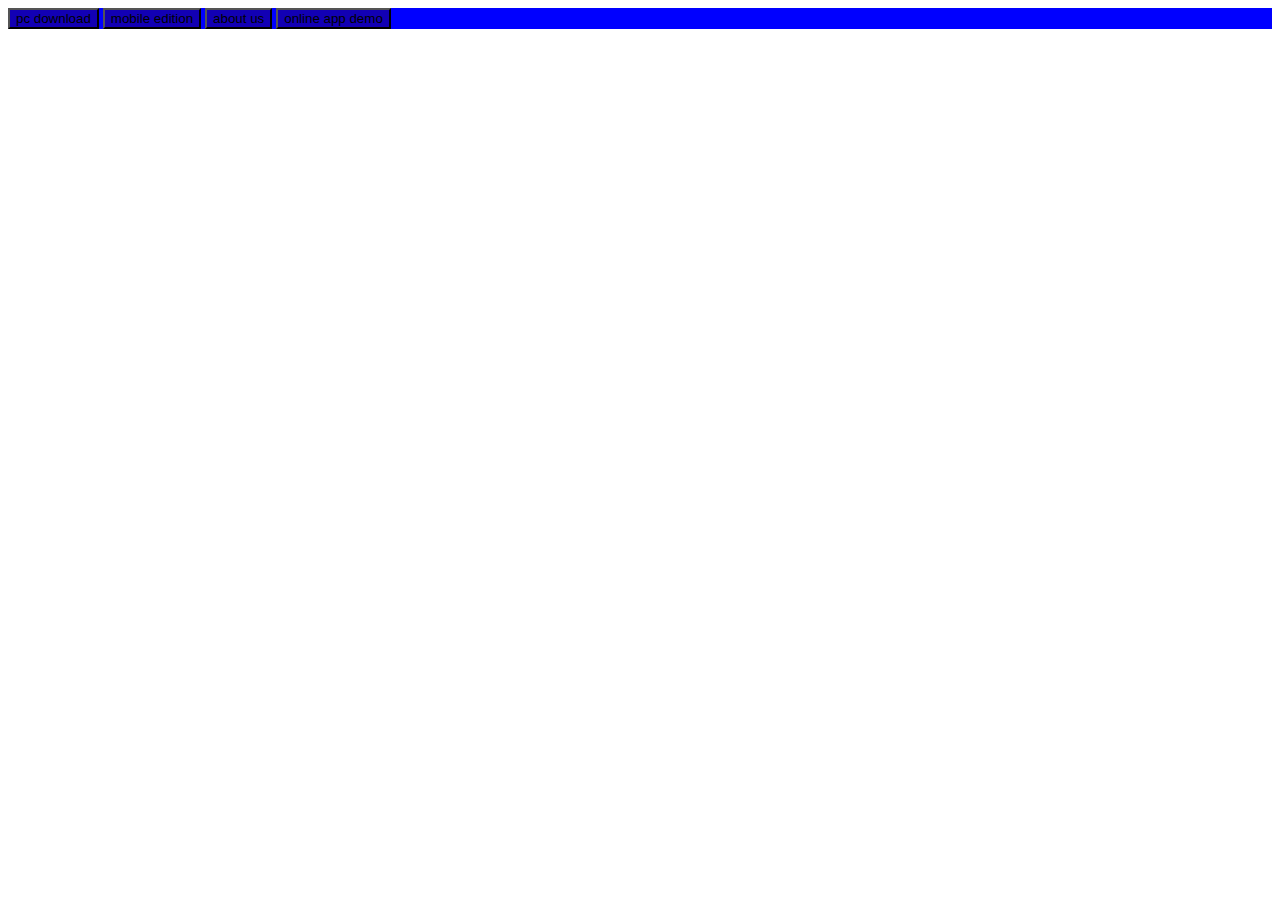
==== index.html @ 4ff0ab65 "github pages upload" ====
<!DOCTYPE html>
<html>
<head>
  <script src="main 2.js"></script>
<meta name="viewport" content="width=device-width, initial-scale=1">
<link rel="stylesheet" href="style 2.css">
<script src="main 2.js"></script>
<title>desofy.com</title>
<link rel="icon" type="image/x-icon" href="favicon.ico">
<noscript>please enable javascript</noscript>
</head>
<body>
  <div id="topnavbar">
    <button href="javascript:void(0)" class="topbar">pc download</button>
    <button href="javascript:void(0)" class="topbar">mobile edition</button>
    <button href="about.html" class="topbar">about us</button>
    <button href="webapp.html" class="topbar">online app demo</button>
  </div>
</body>
</html>
---- style 2.css ----
#topnavbar {
  color: #0000FF;
  background-color: #0000FF;
  top: 0;
}

.topnav {
  color: white;
  background-color: blue;
}

.topbar {
  color:black;
  background-color:rgb(18, 0, 180);
}
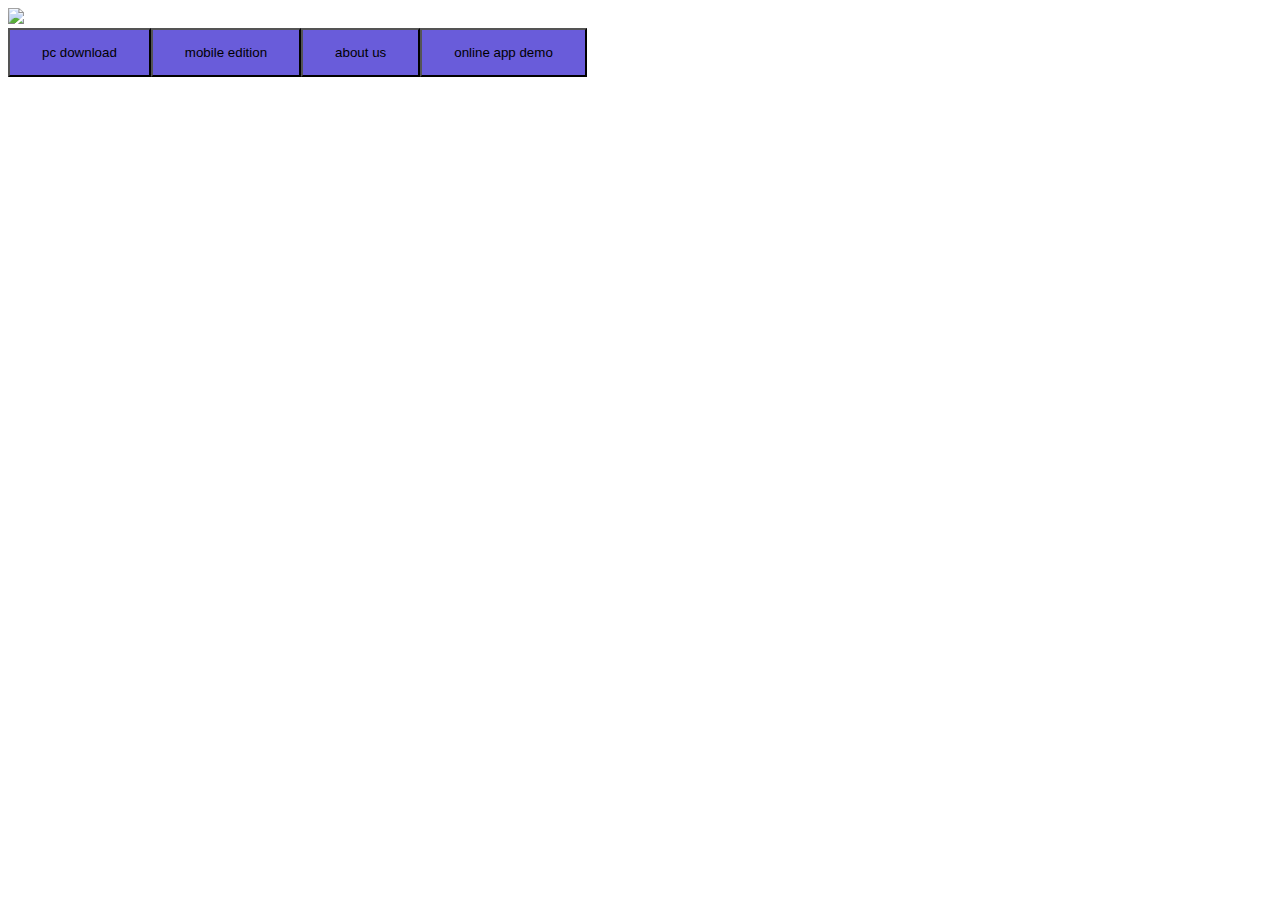
==== commit 326c2cf6: "menu bar update" ====
--- a/index.html
+++ b/index.html
@@ -10,6 +10,7 @@
 <noscript>please enable javascript</noscript>
 </head>
 <body>
+  <image id="logo" src="hi.png"></image>
   <div id="topnavbar">
     <button href="javascript:void(0)" class="topbar">pc download</button>
     <button href="javascript:void(0)" class="topbar">mobile edition</button>
--- a/style 2.css
+++ b/style 2.css
@@ -11,5 +11,7 @@
 
 .topbar {
   color:black;
-  background-color:rgb(18, 0, 180);
+  background-color:rgb(105, 92, 218);
+  padding: 15px 32px;
+  float:left;
 }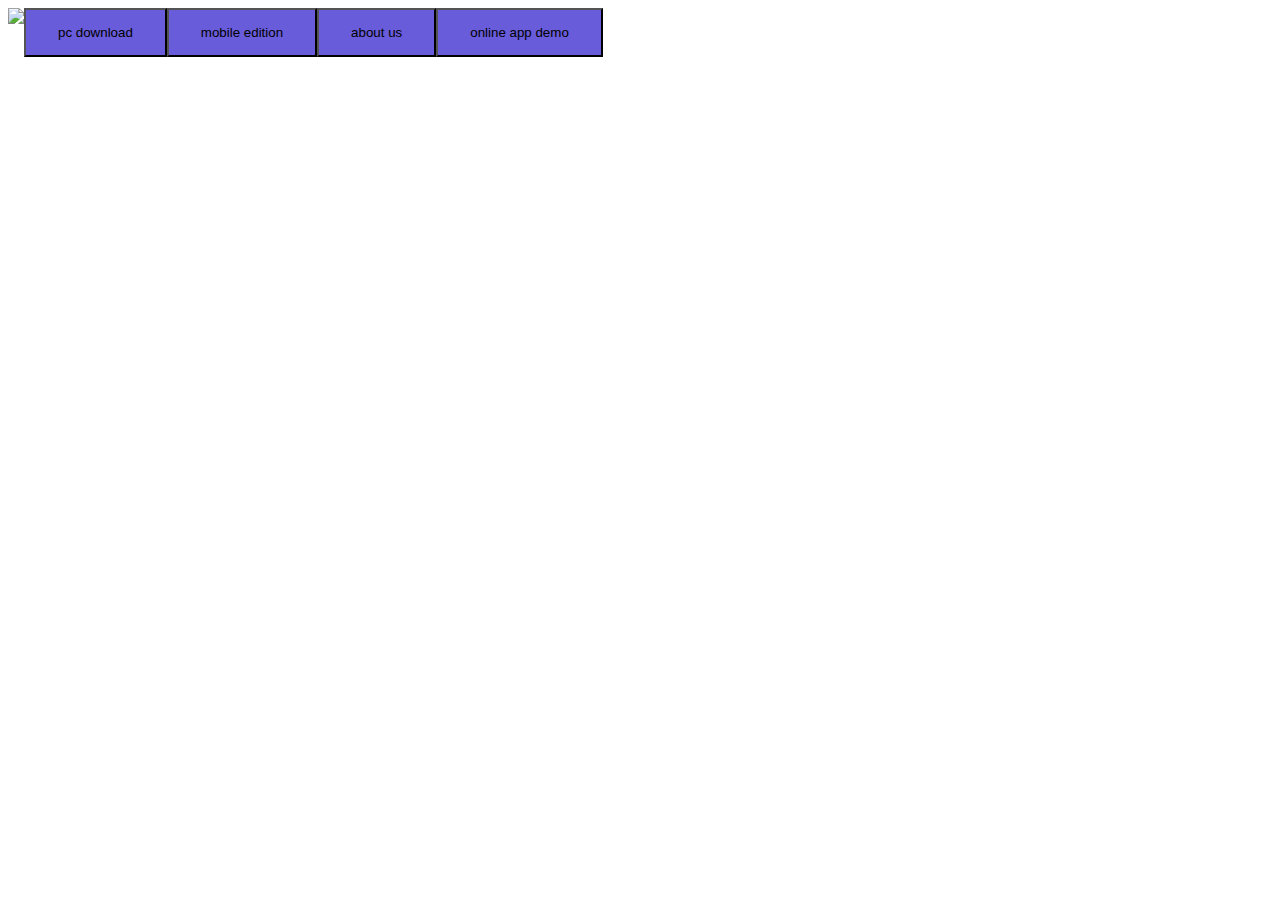
==== commit e3d79458: "menu update" ====
--- a/index.html
+++ b/index.html
@@ -10,8 +10,8 @@
 <noscript>please enable javascript</noscript>
 </head>
 <body>
-  <image id="logo" src="hi.png"></image>
   <div id="topnavbar">
+    <image id="logo" src="hi.png"></image>
     <button href="javascript:void(0)" class="topbar">pc download</button>
     <button href="javascript:void(0)" class="topbar">mobile edition</button>
     <button href="about.html" class="topbar">about us</button>
--- a/style 2.css
+++ b/style 2.css
@@ -14,4 +14,10 @@
   background-color:rgb(105, 92, 218);
   padding: 15px 32px;
   float:left;
+}
+
+#logo {
+  left:0;
+  top:0;
+  float:left
 }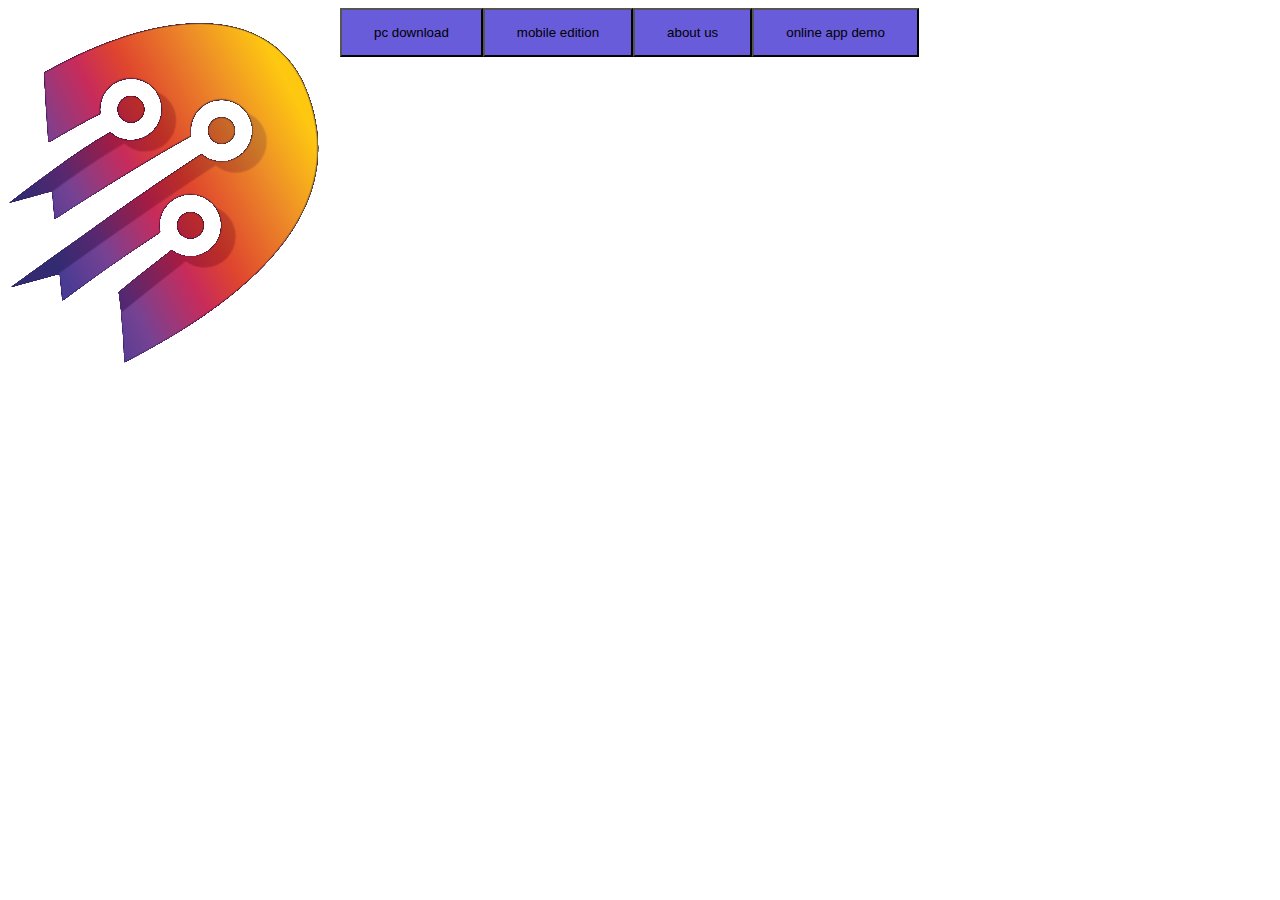
==== commit d92fab49: "menu fix" ====
--- a/index.html
+++ b/index.html
@@ -11,7 +11,7 @@
 </head>
 <body>
   <div id="topnavbar">
-    <image id="logo" src="hi.png"></image>
+    <image id="logo" src="HI.png"></image>
     <button href="javascript:void(0)" class="topbar">pc download</button>
     <button href="javascript:void(0)" class="topbar">mobile edition</button>
     <button href="about.html" class="topbar">about us</button>
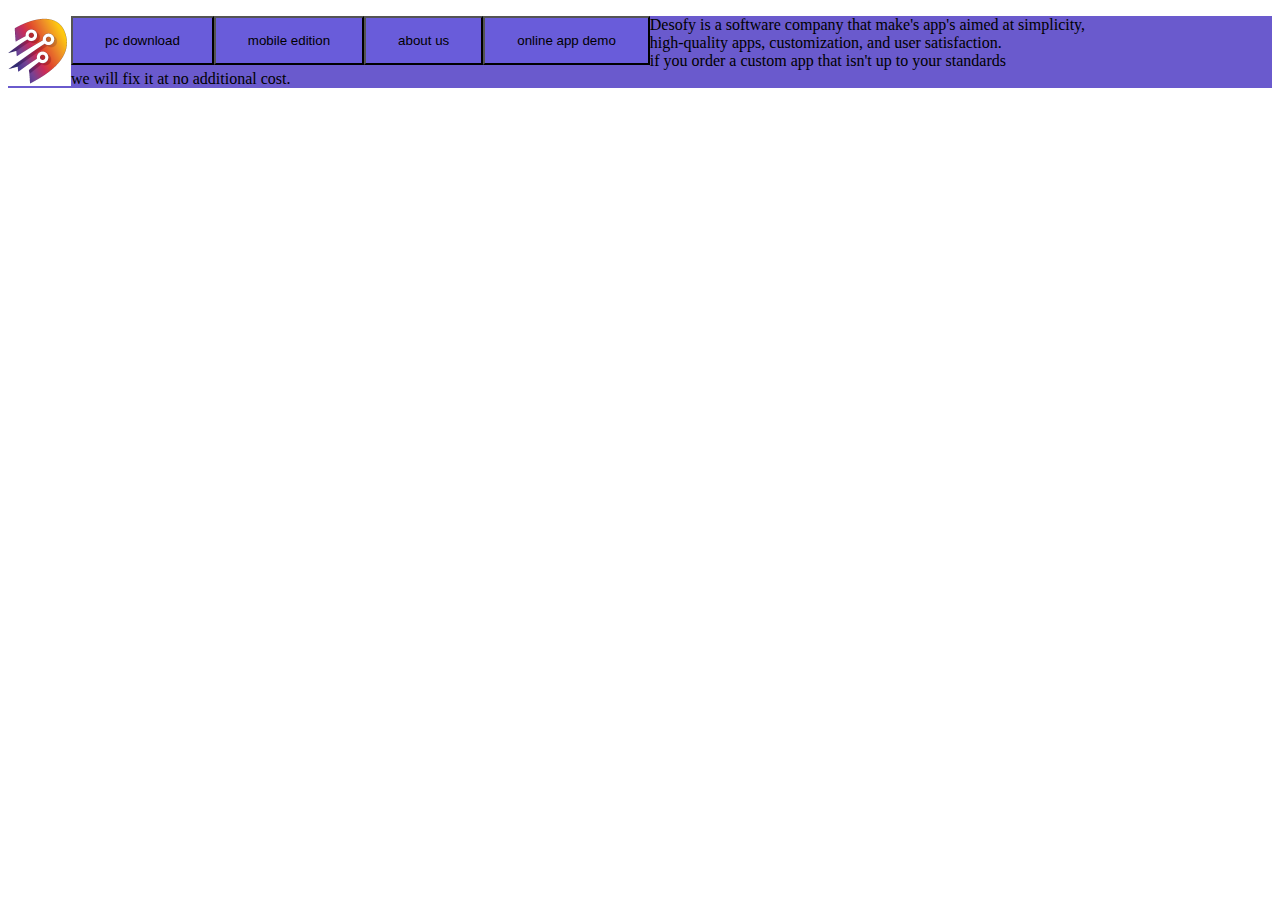
==== commit cebc072d: "introduction" ====
--- a/index.html
+++ b/index.html
@@ -17,5 +17,13 @@
     <button href="about.html" class="topbar">about us</button>
     <button href="webapp.html" class="topbar">online app demo</button>
   </div>
+  <div id="top-intro">
+    <p>
+      Desofy is a software company that make's app's aimed at simplicity,<br>
+      high-quality apps, customization, and user satisfaction.<br>
+      if you order a custom app that isn't up to your standards<br>
+      we will fix it at no additional cost.
+    </p>
+  </div>
 </body>
 </html>
--- a/style 2.css
+++ b/style 2.css
@@ -20,4 +20,8 @@
   left:0;
   top:0;
   float:left
+}
+
+#top-intro {
+  background-color:slateblue;
 }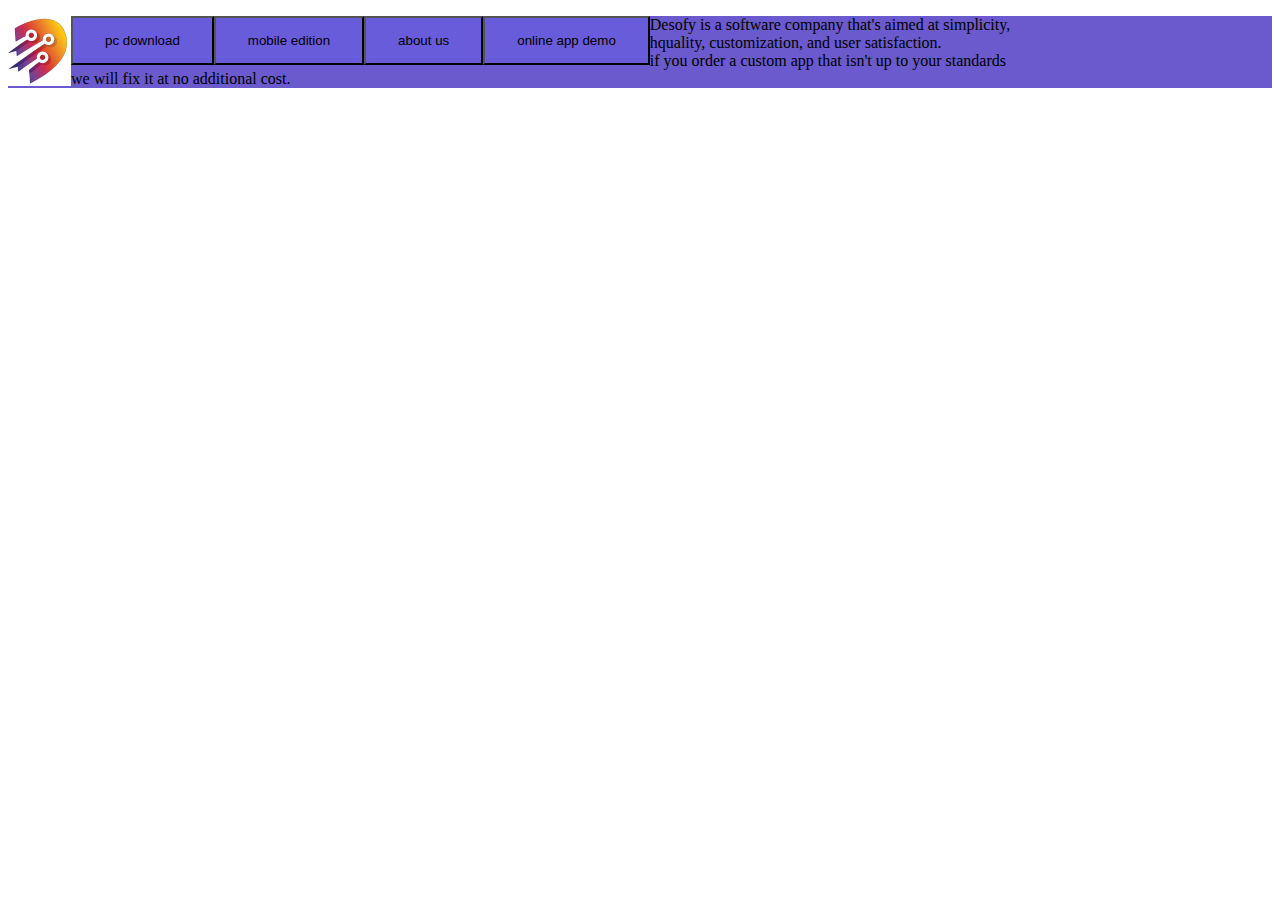
==== commit a59c9581: "update" ====
--- a/index.html
+++ b/index.html
@@ -19,8 +19,8 @@
   </div>
   <div id="top-intro">
     <p>
-      Desofy is a software company that make's app's aimed at simplicity,<br>
-      high-quality apps, customization, and user satisfaction.<br>
+      Desofy is a software company that's aimed at simplicity,<br>
+      hquality, customization, and user satisfaction.<br>
       if you order a custom app that isn't up to your standards<br>
       we will fix it at no additional cost.
     </p>
--- a/style 2.css
+++ b/style 2.css
@@ -7,6 +7,7 @@
 .topnav {
   color: white;
   background-color: blue;
+  width: 1366px;
 }
 
 .topbar {
@@ -24,4 +25,6 @@
 
 #top-intro {
   background-color:slateblue;
+  bottom:0;
+  left:0;
 }